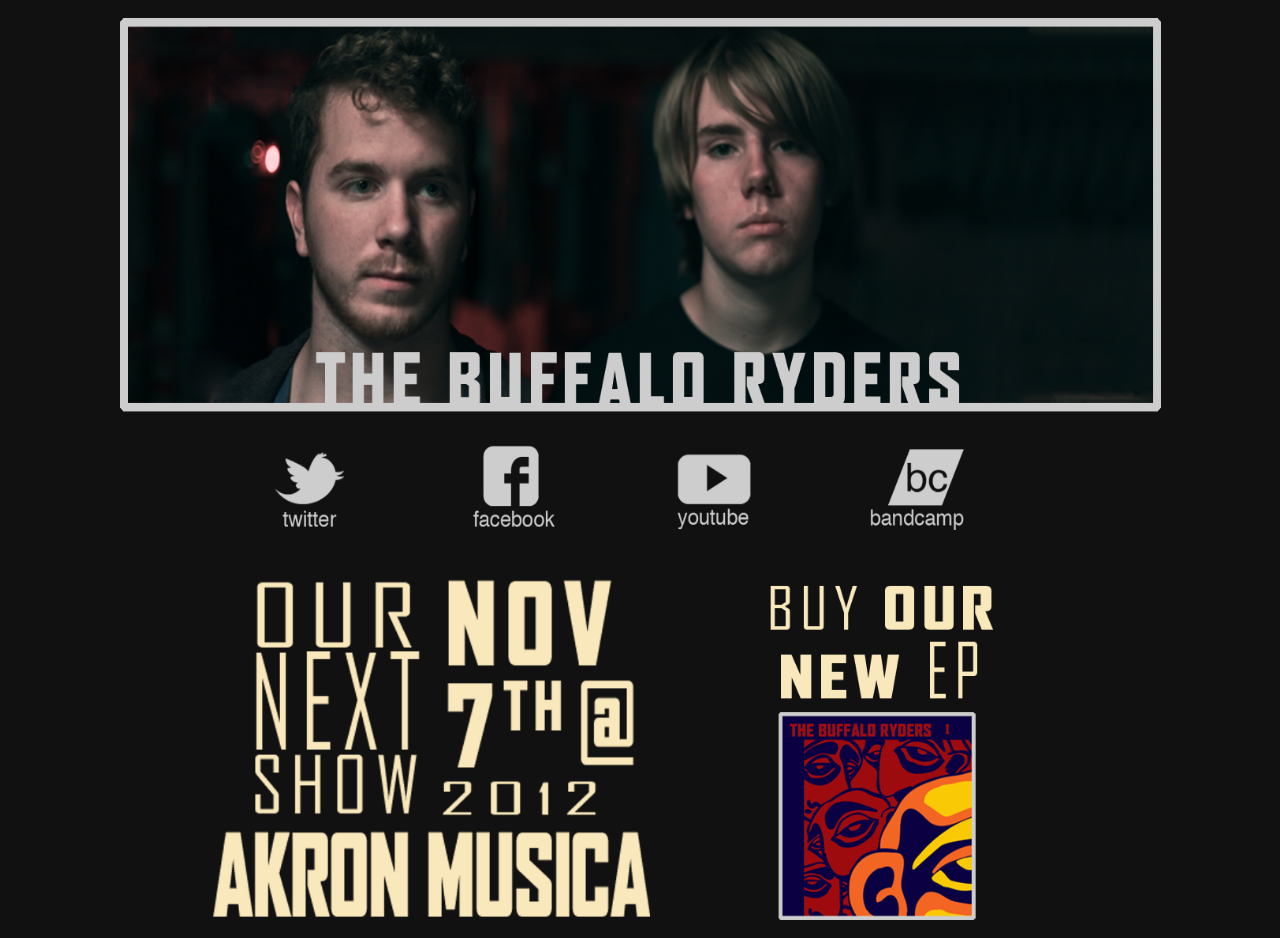
==== public/index.html @ 8feda48b "Latest Update from Joe" ====
<!DOCTYPE html PUBLIC "-//W3C//DTD XHTML 1.0 Transitional//EN" "http://www.w3.org/TR/xhtml1/DTD/xhtml1-transitional.dtd">
<html xmlns="http://www.w3.org/1999/xhtml">

<head>
<meta http-equiv="Content-Type" content="text/html; charset=UTF-8" />
<title>The Buffalo Ryders Official Website</title>
</head>

<body bgcolor="#111111">
<table width="86%" border="0" align="center" cellpadding="5" cellspacing="5">
  <tr>
    <th scope="col"><img src="THEWEBIMAGE.png" alt="THE BAND PAGE" width="1041" height="902" border="0" usemap="#Map" /></th>
  </tr>
</table>

<map name="Map" id="Map">
  <area shape="rect" coords="149,430,231,509" href="https://www.twitter.com/buffaloryders" alt="Twitter" />
  <area shape="rect" coords="350,423,437,513" href="https://www.facebook.com/thebuffaloryders" alt="Facebook" />
  <area shape="rect" coords="546,432,638,513" href="https://www.youtube.com/TheBuffaloRyders" alt="Youtube" />
  <area shape="rect" coords="740,429,851,509" href="https://www.thebuffaloryders.bandcamp.com" alt="Bandcamp" />
  <area shape="rect" coords="651,690,860,902" href="https://www.thebuffaloryders.bandcamp.com/" alt="Buy Our EP" />
  <area shape="rect" coords="77,554,539,902" href="https://www.akronmusica.com" alt="Akron Musica" />
</map>
</body>
</html>
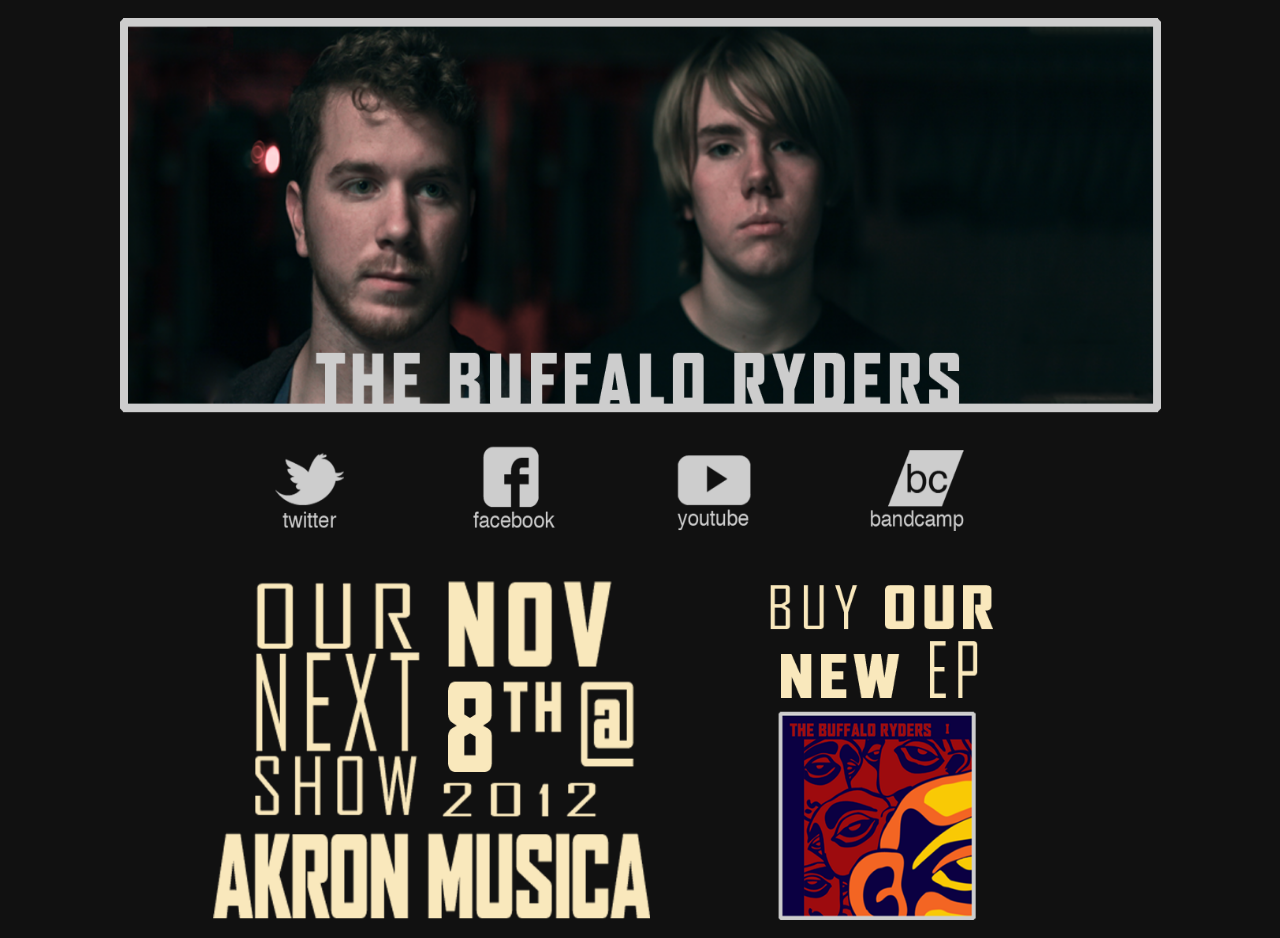
==== commit c336f5e1: "Changes pointer to image file" ====
--- a/public/index.html
+++ b/public/index.html
@@ -9,7 +9,7 @@
 <body bgcolor="#111111">
 <table width="86%" border="0" align="center" cellpadding="5" cellspacing="5">
   <tr>
-    <th scope="col"><img src="THEWEBIMAGE.png" alt="THE BAND PAGE" width="1041" height="902" border="0" usemap="#Map" /></th>
+    <th scope="col"><img src="./THEWEBIMAGE.png" alt="THE BAND PAGE" width="1041" height="902" border="0" usemap="#Map" /></th>
   </tr>
 </table>
 
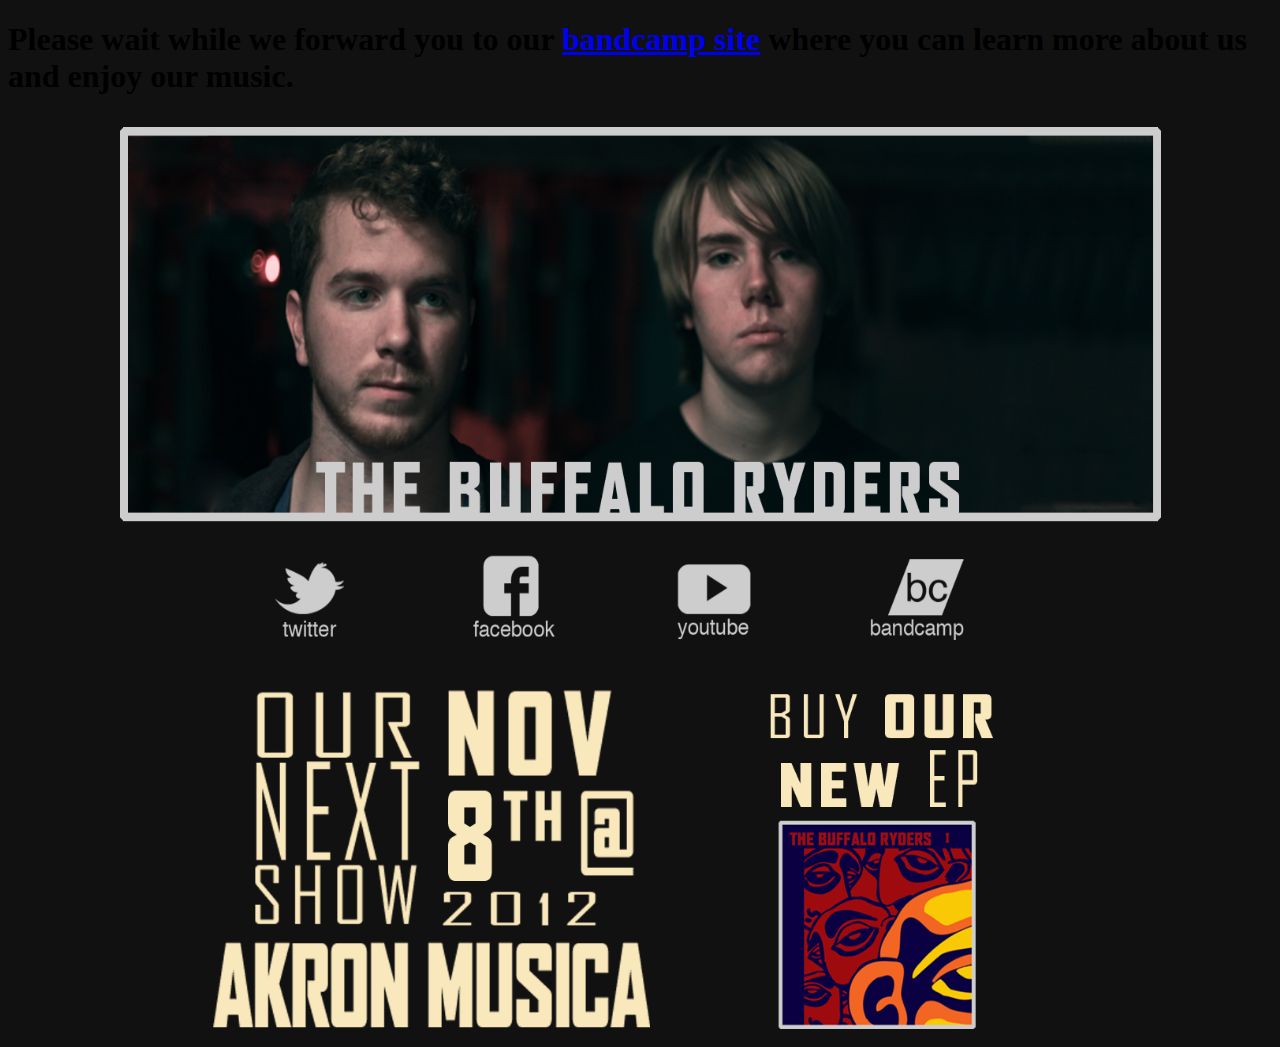
==== commit acc9147a: "Puts a redicrect note at the top of the site" ====
--- a/public/index.html
+++ b/public/index.html
@@ -3,13 +3,15 @@
 
 <head>
 <meta http-equiv="Content-Type" content="text/html; charset=UTF-8" />
+<meta http-equiv="refresh" content="1; URL=http://www.thebuffaloryders.bandcamp.com/">
 <title>The Buffalo Ryders Official Website</title>
 </head>
 
 <body bgcolor="#111111">
+  <h1>Please wait while we forward you to our <a href="http://www.thebuffaloryders.bandcamp.com/">bandcamp site</a> where you can learn more about us and enjoy our music.</h1>
 <table width="86%" border="0" align="center" cellpadding="5" cellspacing="5">
   <tr>
-    <th scope="col"><img src="./THEWEBIMAGE.png" alt="THE BAND PAGE" width="1041" height="902" border="0" usemap="#Map" /></th>
+    <th scope="col"><img src="images/webimage.png" alt="THE BAND PAGE" width="1041" height="902" border="0" usemap="#Map" /></th>
   </tr>
 </table>
 
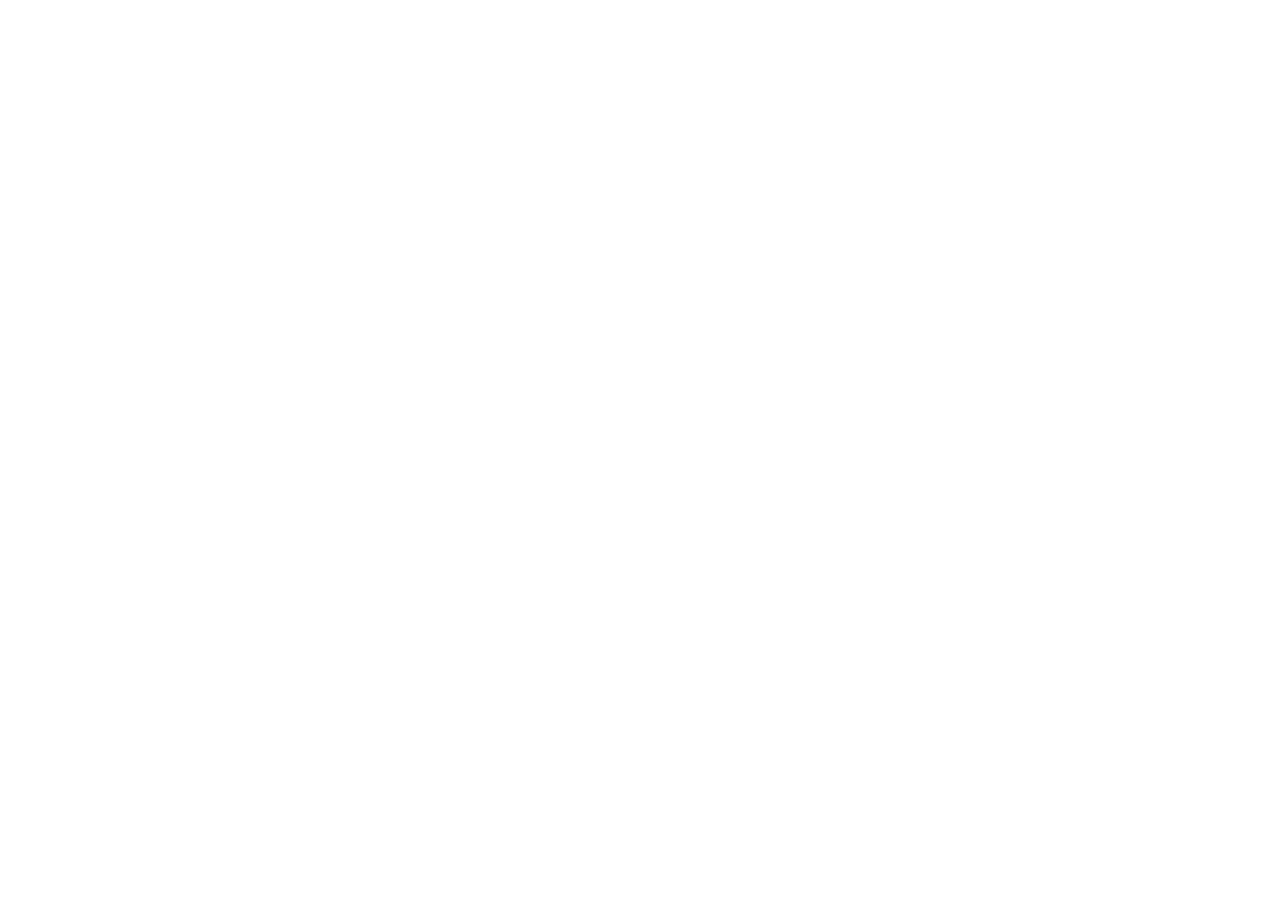
==== commit 7c5e4c3d: "Sets redirect to 0" ====
--- a/public/index.html
+++ b/public/index.html
@@ -3,7 +3,7 @@
 
 <head>
 <meta http-equiv="Content-Type" content="text/html; charset=UTF-8" />
-<meta http-equiv="refresh" content="1; URL=http://www.thebuffaloryders.bandcamp.com/">
+<meta http-equiv="refresh" content="0; URL=http://www.thebuffaloryders.bandcamp.com/">
 <title>The Buffalo Ryders Official Website</title>
 </head>
 
